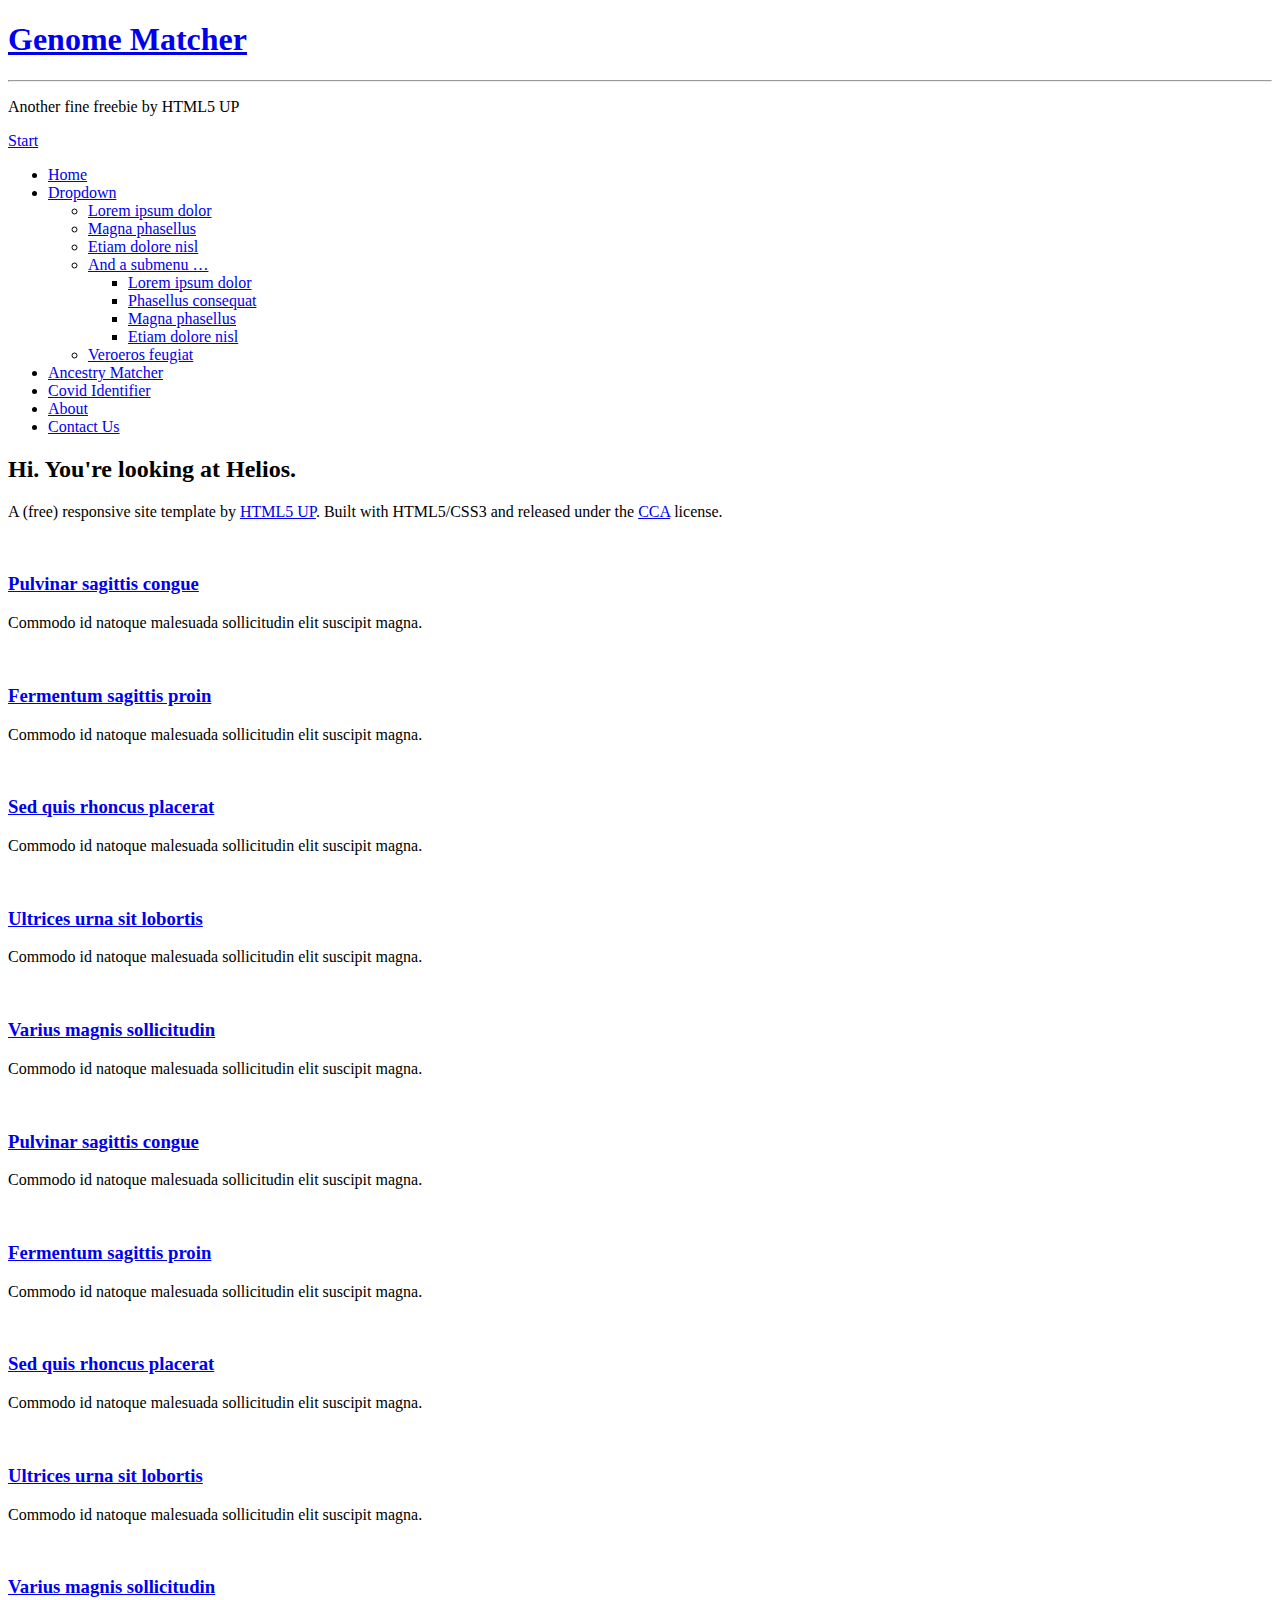
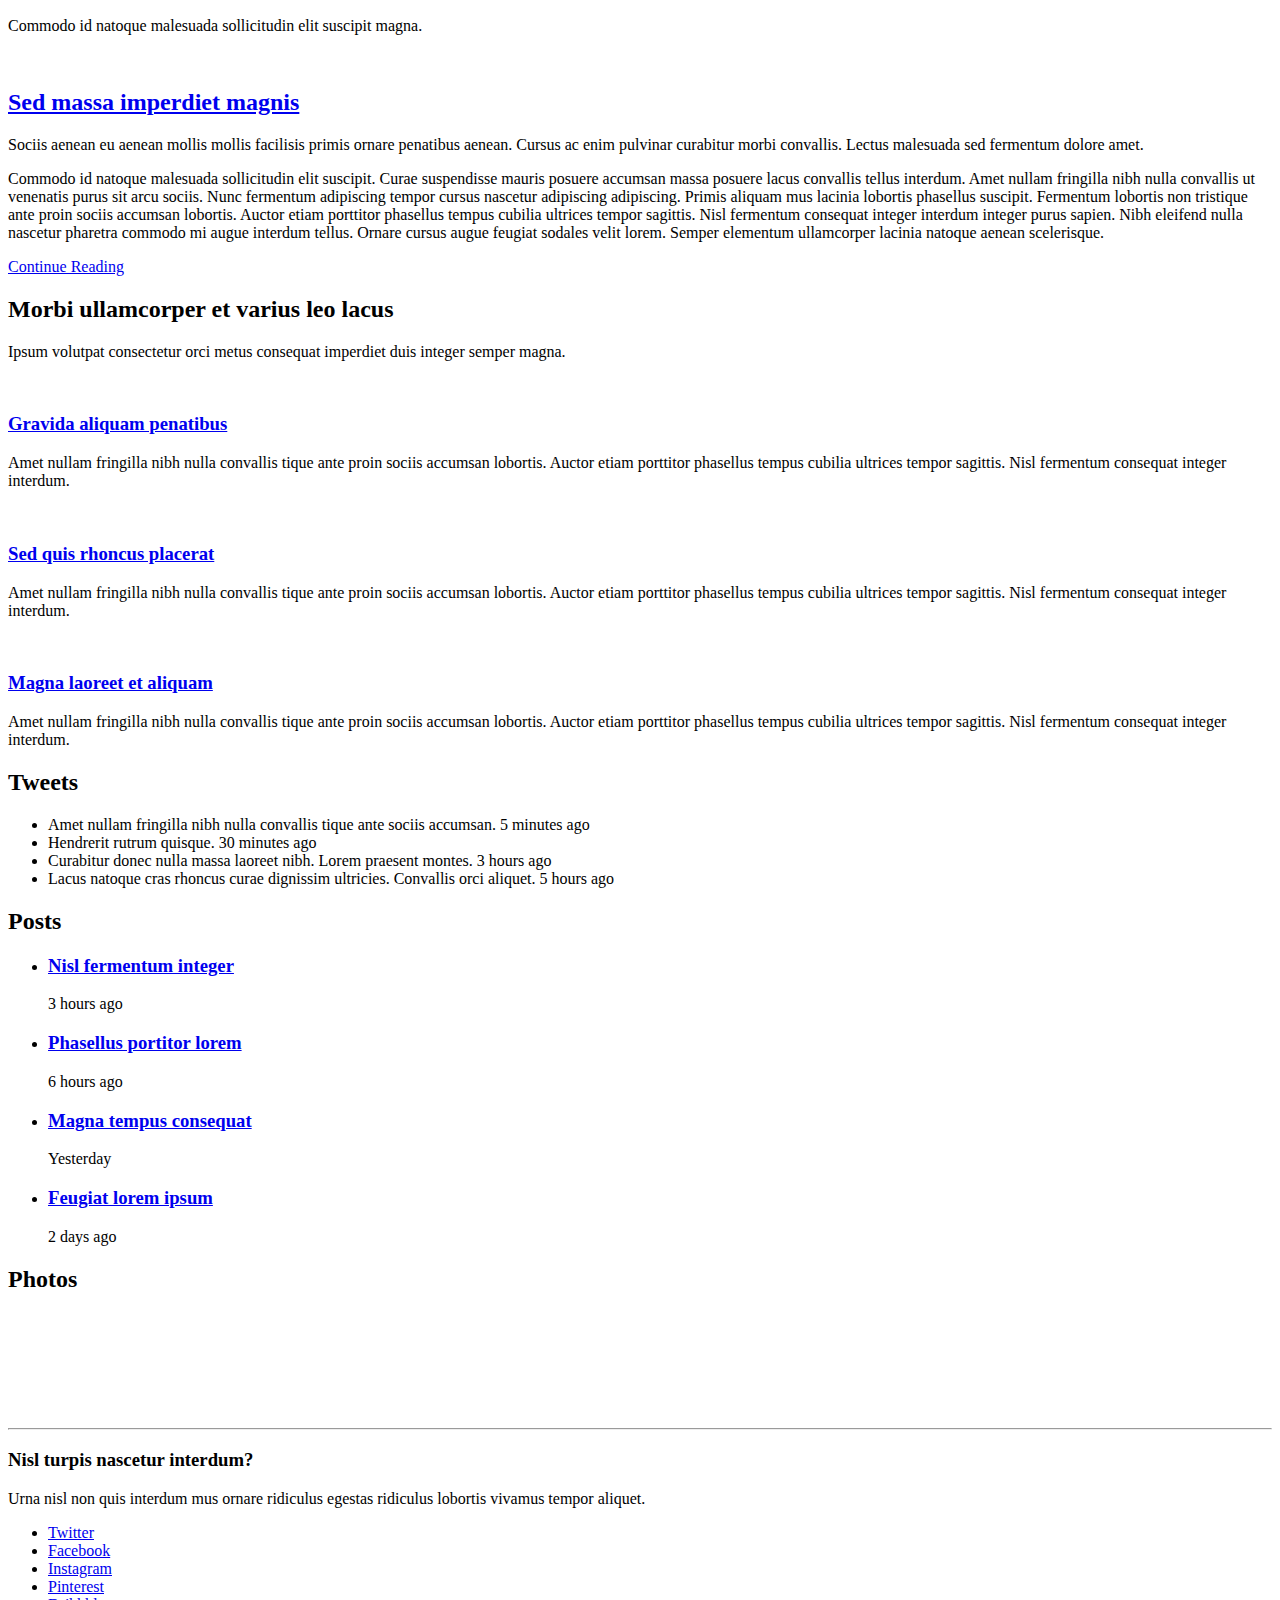
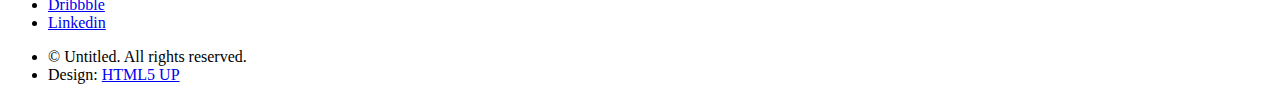
==== index.html @ 534a59c8 "basic customization" ====
<!DOCTYPE HTML>
<!--
	Helios by HTML5 UP
	html5up.net | @ajlkn
	Free for personal and commercial use under the CCA 3.0 license (html5up.net/license)
-->
<html>
	<head>
		<title>Helios by HTML5 UP</title>
		<meta charset="utf-8" />
		<meta name="viewport" content="width=device-width, initial-scale=1, user-scalable=no" />
		<link rel="stylesheet" href="assets/css/main.css" />
		<noscript><link rel="stylesheet" href="assets/css/noscript.css" /></noscript>
	</head>
	<body class="homepage is-preload">
		<div id="page-wrapper">

			<!-- Header -->
				<div id="header">

					<!-- Inner -->
						<div class="inner">
							<header>
								<h1><a href="index.html" id="logo">Genome Matcher</a></h1>
								<hr />
								<p>Another fine freebie by HTML5 UP</p>
							</header>
							<footer>
								<a href="#banner" class="button circled scrolly">Start</a>
							</footer>
						</div>

					<!-- Nav -->
						<nav id="nav">
							<ul>
								<li><a href="index.html">Home</a></li>
								<li>
									<a href="#">Dropdown</a>
									<ul>
										<li><a href="#">Lorem ipsum dolor</a></li>
										<li><a href="#">Magna phasellus</a></li>
										<li><a href="#">Etiam dolore nisl</a></li>
										<li>
											<a href="#">And a submenu &hellip;</a>
											<ul>
												<li><a href="#">Lorem ipsum dolor</a></li>
												<li><a href="#">Phasellus consequat</a></li>
												<li><a href="#">Magna phasellus</a></li>
												<li><a href="#">Etiam dolore nisl</a></li>
											</ul>
										</li>
										<li><a href="#">Veroeros feugiat</a></li>
									</ul>
								</li>
								<li><a href="#">Ancestry Matcher</a></li>
								<li><a href="#">Covid Identifier</a></li>
								<li><a href="#">About</a></li>
								<li><a href="#">Contact Us</a></li>
							</ul>
						</nav>

				</div>

			<!-- Banner -->
				<section id="banner">
					<header>
						<h2>Hi. You're looking at <strong>Helios</strong>.</h2>
						<p>
							A (free) responsive site template by <a href="http://html5up.net">HTML5 UP</a>.
							Built with HTML5/CSS3 and released under the <a href="http://html5up.net/license">CCA</a> license.
						</p>
					</header>
				</section>

			<!-- Carousel -->
				<section class="carousel">
					<div class="reel">

						<article>
							<a href="#" class="image featured"><img src="images/pic01.jpg" alt="" /></a>
							<header>
								<h3><a href="#">Pulvinar sagittis congue</a></h3>
							</header>
							<p>Commodo id natoque malesuada sollicitudin elit suscipit magna.</p>
						</article>

						<article>
							<a href="#" class="image featured"><img src="images/pic02.jpg" alt="" /></a>
							<header>
								<h3><a href="#">Fermentum sagittis proin</a></h3>
							</header>
							<p>Commodo id natoque malesuada sollicitudin elit suscipit magna.</p>
						</article>

						<article>
							<a href="#" class="image featured"><img src="images/pic03.jpg" alt="" /></a>
							<header>
								<h3><a href="#">Sed quis rhoncus placerat</a></h3>
							</header>
							<p>Commodo id natoque malesuada sollicitudin elit suscipit magna.</p>
						</article>

						<article>
							<a href="#" class="image featured"><img src="images/pic04.jpg" alt="" /></a>
							<header>
								<h3><a href="#">Ultrices urna sit lobortis</a></h3>
							</header>
							<p>Commodo id natoque malesuada sollicitudin elit suscipit magna.</p>
						</article>

						<article>
							<a href="#" class="image featured"><img src="images/pic05.jpg" alt="" /></a>
							<header>
								<h3><a href="#">Varius magnis sollicitudin</a></h3>
							</header>
							<p>Commodo id natoque malesuada sollicitudin elit suscipit magna.</p>
						</article>

						<article>
							<a href="#" class="image featured"><img src="images/pic01.jpg" alt="" /></a>
							<header>
								<h3><a href="#">Pulvinar sagittis congue</a></h3>
							</header>
							<p>Commodo id natoque malesuada sollicitudin elit suscipit magna.</p>
						</article>

						<article>
							<a href="#" class="image featured"><img src="images/pic02.jpg" alt="" /></a>
							<header>
								<h3><a href="#">Fermentum sagittis proin</a></h3>
							</header>
							<p>Commodo id natoque malesuada sollicitudin elit suscipit magna.</p>
						</article>

						<article>
							<a href="#" class="image featured"><img src="images/pic03.jpg" alt="" /></a>
							<header>
								<h3><a href="#">Sed quis rhoncus placerat</a></h3>
							</header>
							<p>Commodo id natoque malesuada sollicitudin elit suscipit magna.</p>
						</article>

						<article>
							<a href="#" class="image featured"><img src="images/pic04.jpg" alt="" /></a>
							<header>
								<h3><a href="#">Ultrices urna sit lobortis</a></h3>
							</header>
							<p>Commodo id natoque malesuada sollicitudin elit suscipit magna.</p>
						</article>

						<article>
							<a href="#" class="image featured"><img src="images/pic05.jpg" alt="" /></a>
							<header>
								<h3><a href="#">Varius magnis sollicitudin</a></h3>
							</header>
							<p>Commodo id natoque malesuada sollicitudin elit suscipit magna.</p>
						</article>

					</div>
				</section>

			<!-- Main -->
				<div class="wrapper style2">

					<article id="main" class="container special">
						<a href="#" class="image featured"><img src="images/pic06.jpg" alt="" /></a>
						<header>
							<h2><a href="#">Sed massa imperdiet magnis</a></h2>
							<p>
								Sociis aenean eu aenean mollis mollis facilisis primis ornare penatibus aenean. Cursus ac enim
								pulvinar curabitur morbi convallis. Lectus malesuada sed fermentum dolore amet.
							</p>
						</header>
						<p>
							Commodo id natoque malesuada sollicitudin elit suscipit. Curae suspendisse mauris posuere accumsan massa
							posuere lacus convallis tellus interdum. Amet nullam fringilla nibh nulla convallis ut venenatis purus
							sit arcu sociis. Nunc fermentum adipiscing tempor cursus nascetur adipiscing adipiscing. Primis aliquam
							mus lacinia lobortis phasellus suscipit. Fermentum lobortis non tristique ante proin sociis accumsan
							lobortis. Auctor etiam porttitor phasellus tempus cubilia ultrices tempor sagittis. Nisl fermentum
							consequat integer interdum integer purus sapien. Nibh eleifend nulla nascetur pharetra commodo mi augue
							interdum tellus. Ornare cursus augue feugiat sodales velit lorem. Semper elementum ullamcorper lacinia
							natoque aenean scelerisque.
						</p>
						<footer>
							<a href="#" class="button">Continue Reading</a>
						</footer>
					</article>

				</div>

			<!-- Features -->
				<div class="wrapper style1">

					<section id="features" class="container special">
						<header>
							<h2>Morbi ullamcorper et varius leo lacus</h2>
							<p>Ipsum volutpat consectetur orci metus consequat imperdiet duis integer semper magna.</p>
						</header>
						<div class="row">
							<article class="col-4 col-12-mobile special">
								<a href="#" class="image featured"><img src="images/pic07.jpg" alt="" /></a>
								<header>
									<h3><a href="#">Gravida aliquam penatibus</a></h3>
								</header>
								<p>
									Amet nullam fringilla nibh nulla convallis tique ante proin sociis accumsan lobortis. Auctor etiam
									porttitor phasellus tempus cubilia ultrices tempor sagittis. Nisl fermentum consequat integer interdum.
								</p>
							</article>
							<article class="col-4 col-12-mobile special">
								<a href="#" class="image featured"><img src="images/pic08.jpg" alt="" /></a>
								<header>
									<h3><a href="#">Sed quis rhoncus placerat</a></h3>
								</header>
								<p>
									Amet nullam fringilla nibh nulla convallis tique ante proin sociis accumsan lobortis. Auctor etiam
									porttitor phasellus tempus cubilia ultrices tempor sagittis. Nisl fermentum consequat integer interdum.
								</p>
							</article>
							<article class="col-4 col-12-mobile special">
								<a href="#" class="image featured"><img src="images/pic09.jpg" alt="" /></a>
								<header>
									<h3><a href="#">Magna laoreet et aliquam</a></h3>
								</header>
								<p>
									Amet nullam fringilla nibh nulla convallis tique ante proin sociis accumsan lobortis. Auctor etiam
									porttitor phasellus tempus cubilia ultrices tempor sagittis. Nisl fermentum consequat integer interdum.
								</p>
							</article>
						</div>
					</section>

				</div>

			<!-- Footer -->
				<div id="footer">
					<div class="container">
						<div class="row">

							<!-- Tweets -->
								<section class="col-4 col-12-mobile">
									<header>
										<h2 class="icon brands fa-twitter circled"><span class="label">Tweets</span></h2>
									</header>
									<ul class="divided">
										<li>
											<article class="tweet">
												Amet nullam fringilla nibh nulla convallis tique ante sociis accumsan.
												<span class="timestamp">5 minutes ago</span>
											</article>
										</li>
										<li>
											<article class="tweet">
												Hendrerit rutrum quisque.
												<span class="timestamp">30 minutes ago</span>
											</article>
										</li>
										<li>
											<article class="tweet">
												Curabitur donec nulla massa laoreet nibh. Lorem praesent montes.
												<span class="timestamp">3 hours ago</span>
											</article>
										</li>
										<li>
											<article class="tweet">
												Lacus natoque cras rhoncus curae dignissim ultricies. Convallis orci aliquet.
												<span class="timestamp">5 hours ago</span>
											</article>
										</li>
									</ul>
								</section>

							<!-- Posts -->
								<section class="col-4 col-12-mobile">
									<header>
										<h2 class="icon solid fa-file circled"><span class="label">Posts</span></h2>
									</header>
									<ul class="divided">
										<li>
											<article class="post stub">
												<header>
													<h3><a href="#">Nisl fermentum integer</a></h3>
												</header>
												<span class="timestamp">3 hours ago</span>
											</article>
										</li>
										<li>
											<article class="post stub">
												<header>
													<h3><a href="#">Phasellus portitor lorem</a></h3>
												</header>
												<span class="timestamp">6 hours ago</span>
											</article>
										</li>
										<li>
											<article class="post stub">
												<header>
													<h3><a href="#">Magna tempus consequat</a></h3>
												</header>
												<span class="timestamp">Yesterday</span>
											</article>
										</li>
										<li>
											<article class="post stub">
												<header>
													<h3><a href="#">Feugiat lorem ipsum</a></h3>
												</header>
												<span class="timestamp">2 days ago</span>
											</article>
										</li>
									</ul>
								</section>

							<!-- Photos -->
								<section class="col-4 col-12-mobile">
									<header>
										<h2 class="icon solid fa-camera circled"><span class="label">Photos</span></h2>
									</header>
									<div class="row gtr-25">
										<div class="col-6">
											<a href="#" class="image fit"><img src="images/pic10.jpg" alt="" /></a>
										</div>
										<div class="col-6">
											<a href="#" class="image fit"><img src="images/pic11.jpg" alt="" /></a>
										</div>
										<div class="col-6">
											<a href="#" class="image fit"><img src="images/pic12.jpg" alt="" /></a>
										</div>
										<div class="col-6">
											<a href="#" class="image fit"><img src="images/pic13.jpg" alt="" /></a>
										</div>
										<div class="col-6">
											<a href="#" class="image fit"><img src="images/pic14.jpg" alt="" /></a>
										</div>
										<div class="col-6">
											<a href="#" class="image fit"><img src="images/pic15.jpg" alt="" /></a>
										</div>
									</div>
								</section>

						</div>
						<hr />
						<div class="row">
							<div class="col-12">

								<!-- Contact -->
									<section class="contact">
										<header>
											<h3>Nisl turpis nascetur interdum?</h3>
										</header>
										<p>Urna nisl non quis interdum mus ornare ridiculus egestas ridiculus lobortis vivamus tempor aliquet.</p>
										<ul class="icons">
											<li><a href="#" class="icon brands fa-twitter"><span class="label">Twitter</span></a></li>
											<li><a href="#" class="icon brands fa-facebook-f"><span class="label">Facebook</span></a></li>
											<li><a href="#" class="icon brands fa-instagram"><span class="label">Instagram</span></a></li>
											<li><a href="#" class="icon brands fa-pinterest"><span class="label">Pinterest</span></a></li>
											<li><a href="#" class="icon brands fa-dribbble"><span class="label">Dribbble</span></a></li>
											<li><a href="#" class="icon brands fa-linkedin-in"><span class="label">Linkedin</span></a></li>
										</ul>
									</section>

								<!-- Copyright -->
									<div class="copyright">
										<ul class="menu">
											<li>&copy; Untitled. All rights reserved.</li><li>Design: <a href="http://html5up.net">HTML5 UP</a></li>
										</ul>
									</div>

							</div>

						</div>
					</div>
				</div>

		</div>

		<!-- Scripts -->
			<script src="assets/js/jquery.min.js"></script>
			<script src="assets/js/jquery.dropotron.min.js"></script>
			<script src="assets/js/jquery.scrolly.min.js"></script>
			<script src="assets/js/jquery.scrollex.min.js"></script>
			<script src="assets/js/browser.min.js"></script>
			<script src="assets/js/breakpoints.min.js"></script>
			<script src="assets/js/util.js"></script>
			<script src="assets/js/main.js"></script>

	</body>
</html>
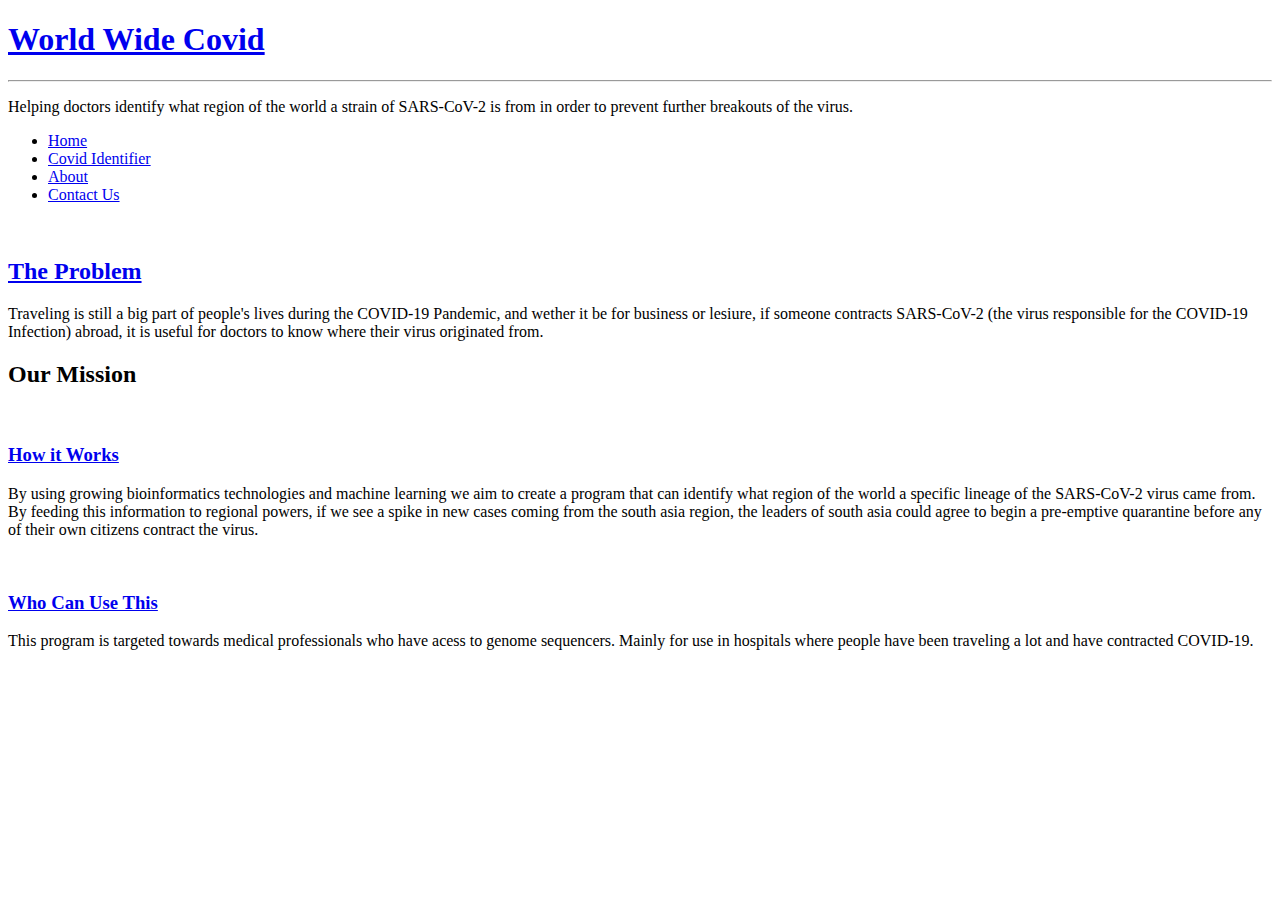
==== commit 84212734: "Update index.html" ====
--- a/index.html
+++ b/index.html
@@ -1,12 +1,8 @@
 <!DOCTYPE HTML>
-<!--
-	Helios by HTML5 UP
-	html5up.net | @ajlkn
-	Free for personal and commercial use under the CCA 3.0 license (html5up.net/license)
--->
+
 <html>
 	<head>
-		<title>Helios by HTML5 UP</title>
+		<title>World Wide Covid</title>
 		<meta charset="utf-8" />
 		<meta name="viewport" content="width=device-width, initial-scale=1, user-scalable=no" />
 		<link rel="stylesheet" href="assets/css/main.css" />
@@ -21,40 +17,18 @@
 					<!-- Inner -->
 						<div class="inner">
 							<header>
-								<h1><a href="index.html" id="logo">Genome Matcher</a></h1>
+								<h1><a href="index.html" id="logo">World Wide Covid</a></h1>
 								<hr />
-								<p>Another fine freebie by HTML5 UP</p>
+								<p>Helping doctors identify what region of the world a strain of SARS-CoV-2 is from in order to prevent further breakouts of the virus.</p>
 							</header>
-							<footer>
-								<a href="#banner" class="button circled scrolly">Start</a>
-							</footer>
 						</div>
 
 					<!-- Nav -->
 						<nav id="nav">
 							<ul>
 								<li><a href="index.html">Home</a></li>
-								<li>
-									<a href="#">Dropdown</a>
-									<ul>
-										<li><a href="#">Lorem ipsum dolor</a></li>
-										<li><a href="#">Magna phasellus</a></li>
-										<li><a href="#">Etiam dolore nisl</a></li>
-										<li>
-											<a href="#">And a submenu &hellip;</a>
-											<ul>
-												<li><a href="#">Lorem ipsum dolor</a></li>
-												<li><a href="#">Phasellus consequat</a></li>
-												<li><a href="#">Magna phasellus</a></li>
-												<li><a href="#">Etiam dolore nisl</a></li>
-											</ul>
-										</li>
-										<li><a href="#">Veroeros feugiat</a></li>
-									</ul>
-								</li>
-								<li><a href="#">Ancestry Matcher</a></li>
-								<li><a href="#">Covid Identifier</a></li>
-								<li><a href="#">About</a></li>
+								<li><a href="covid-region.html">Covid Identifier</a></li>
+								<li><a href="about.html">About</a></li>
 								<li><a href="#">Contact Us</a></li>
 							</ul>
 						</nav>
@@ -63,101 +37,31 @@
 
 			<!-- Banner -->
 				<section id="banner">
-					<header>
-						<h2>Hi. You're looking at <strong>Helios</strong>.</h2>
-						<p>
-							A (free) responsive site template by <a href="http://html5up.net">HTML5 UP</a>.
-							Built with HTML5/CSS3 and released under the <a href="http://html5up.net/license">CCA</a> license.
-						</p>
-					</header>
+					
 				</section>
 
 			<!-- Carousel -->
-				<section class="carousel">
-					<div class="reel">
+					<!-- <section class="carousel">
+						<div class="reel">
 
-						<article>
-							<a href="#" class="image featured"><img src="images/pic01.jpg" alt="" /></a>
-							<header>
-								<h3><a href="#">Pulvinar sagittis congue</a></h3>
-							</header>
-							<p>Commodo id natoque malesuada sollicitudin elit suscipit magna.</p>
-						</article>
+							<article>
+								<a href="#" class="image featured"><img src="images/pic01.jpg" alt="" /></a>
+								<header>
+									<h3><a href="#">Pulvinar sagittis congue</a></h3>
+								</header>
+								<p>Commodo id natoque malesuada sollicitudin elit suscipit magna.</p>
+							</article>
 
-						<article>
-							<a href="#" class="image featured"><img src="images/pic02.jpg" alt="" /></a>
-							<header>
-								<h3><a href="#">Fermentum sagittis proin</a></h3>
-							</header>
-							<p>Commodo id natoque malesuada sollicitudin elit suscipit magna.</p>
-						</article>
+							<article>
+								<a href="#" class="image featured"><img src="images/pic02.jpg" alt="" /></a>
+								<header>
+									<h3><a href="#">Fermentum sagittis proin</a></h3>
+								</header>
+								<p>Commodo id natoque malesuada sollicitudin elit suscipit magna.</p>
+							</article>
 
-						<article>
-							<a href="#" class="image featured"><img src="images/pic03.jpg" alt="" /></a>
-							<header>
-								<h3><a href="#">Sed quis rhoncus placerat</a></h3>
-							</header>
-							<p>Commodo id natoque malesuada sollicitudin elit suscipit magna.</p>
-						</article>
-
-						<article>
-							<a href="#" class="image featured"><img src="images/pic04.jpg" alt="" /></a>
-							<header>
-								<h3><a href="#">Ultrices urna sit lobortis</a></h3>
-							</header>
-							<p>Commodo id natoque malesuada sollicitudin elit suscipit magna.</p>
-						</article>
-
-						<article>
-							<a href="#" class="image featured"><img src="images/pic05.jpg" alt="" /></a>
-							<header>
-								<h3><a href="#">Varius magnis sollicitudin</a></h3>
-							</header>
-							<p>Commodo id natoque malesuada sollicitudin elit suscipit magna.</p>
-						</article>
-
-						<article>
-							<a href="#" class="image featured"><img src="images/pic01.jpg" alt="" /></a>
-							<header>
-								<h3><a href="#">Pulvinar sagittis congue</a></h3>
-							</header>
-							<p>Commodo id natoque malesuada sollicitudin elit suscipit magna.</p>
-						</article>
-
-						<article>
-							<a href="#" class="image featured"><img src="images/pic02.jpg" alt="" /></a>
-							<header>
-								<h3><a href="#">Fermentum sagittis proin</a></h3>
-							</header>
-							<p>Commodo id natoque malesuada sollicitudin elit suscipit magna.</p>
-						</article>
-
-						<article>
-							<a href="#" class="image featured"><img src="images/pic03.jpg" alt="" /></a>
-							<header>
-								<h3><a href="#">Sed quis rhoncus placerat</a></h3>
-							</header>
-							<p>Commodo id natoque malesuada sollicitudin elit suscipit magna.</p>
-						</article>
-
-						<article>
-							<a href="#" class="image featured"><img src="images/pic04.jpg" alt="" /></a>
-							<header>
-								<h3><a href="#">Ultrices urna sit lobortis</a></h3>
-							</header>
-							<p>Commodo id natoque malesuada sollicitudin elit suscipit magna.</p>
-						</article>
-
-						<article>
-							<a href="#" class="image featured"><img src="images/pic05.jpg" alt="" /></a>
-							<header>
-								<h3><a href="#">Varius magnis sollicitudin</a></h3>
-							</header>
-							<p>Commodo id natoque malesuada sollicitudin elit suscipit magna.</p>
-						</article>
-
-					</div>
-				</section>
+						</div>
+					</section> -->
 
 			<!-- Main -->
 				<div class="wrapper style2">
@@ -165,25 +69,15 @@
 					<article id="main" class="container special">
 						<a href="#" class="image featured"><img src="images/pic06.jpg" alt="" /></a>
 						<header>
-							<h2><a href="#">Sed massa imperdiet magnis</a></h2>
+							<h2><a href="#">The Problem</a></h2>
 							<p>
-								Sociis aenean eu aenean mollis mollis facilisis primis ornare penatibus aenean. Cursus ac enim
-								pulvinar curabitur morbi convallis. Lectus malesuada sed fermentum dolore amet.
+								Traveling is still a big part of people's lives during the COVID-19 Pandemic, and wether it be for business or lesiure, if someone contracts SARS-CoV-2
+								(the virus responsible for the COVID-19 Infection) abroad, it is useful for doctors to know where their virus originated from.
 							</p>
 						</header>
 						<p>
-							Commodo id natoque malesuada sollicitudin elit suscipit. Curae suspendisse mauris posuere accumsan massa
-							posuere lacus convallis tellus interdum. Amet nullam fringilla nibh nulla convallis ut venenatis purus
-							sit arcu sociis. Nunc fermentum adipiscing tempor cursus nascetur adipiscing adipiscing. Primis aliquam
-							mus lacinia lobortis phasellus suscipit. Fermentum lobortis non tristique ante proin sociis accumsan
-							lobortis. Auctor etiam porttitor phasellus tempus cubilia ultrices tempor sagittis. Nisl fermentum
-							consequat integer interdum integer purus sapien. Nibh eleifend nulla nascetur pharetra commodo mi augue
-							interdum tellus. Ornare cursus augue feugiat sodales velit lorem. Semper elementum ullamcorper lacinia
-							natoque aenean scelerisque.
+							
 						</p>
-						<footer>
-							<a href="#" class="button">Continue Reading</a>
-						</footer>
 					</article>
 
 				</div>
@@ -193,187 +87,38 @@
 
 					<section id="features" class="container special">
 						<header>
-							<h2>Morbi ullamcorper et varius leo lacus</h2>
-							<p>Ipsum volutpat consectetur orci metus consequat imperdiet duis integer semper magna.</p>
+							<h2>Our Mission</h2>
+			
 						</header>
 						<div class="row">
 							<article class="col-4 col-12-mobile special">
 								<a href="#" class="image featured"><img src="images/pic07.jpg" alt="" /></a>
 								<header>
-									<h3><a href="#">Gravida aliquam penatibus</a></h3>
+									<h3><a href="#">How it Works</a></h3>
 								</header>
 								<p>
-									Amet nullam fringilla nibh nulla convallis tique ante proin sociis accumsan lobortis. Auctor etiam
-									porttitor phasellus tempus cubilia ultrices tempor sagittis. Nisl fermentum consequat integer interdum.
+									By using growing bioinformatics technologies and machine learning we aim to create a program that can identify what region of the world a specific lineage 
+		    	of the SARS-CoV-2 virus came from. By feeding this information to regional powers, if we see a spike in new cases coming from the south asia region, the leaders
+		    	of south asia could agree to begin a pre-emptive quarantine before any of their own citizens contract the virus.  
 								</p>
 							</article>
 							<article class="col-4 col-12-mobile special">
 								<a href="#" class="image featured"><img src="images/pic08.jpg" alt="" /></a>
 								<header>
-									<h3><a href="#">Sed quis rhoncus placerat</a></h3>
+									<h3><a href="#">Who Can Use This</a></h3>
 								</header>
 								<p>
-									Amet nullam fringilla nibh nulla convallis tique ante proin sociis accumsan lobortis. Auctor etiam
-									porttitor phasellus tempus cubilia ultrices tempor sagittis. Nisl fermentum consequat integer interdum.
+									This program is targeted towards medical professionals who have acess to genome sequencers. Mainly for use in hospitals where people have been
+									traveling a lot and have contracted COVID-19.
 								</p>
 							</article>
-							<article class="col-4 col-12-mobile special">
-								<a href="#" class="image featured"><img src="images/pic09.jpg" alt="" /></a>
-								<header>
-									<h3><a href="#">Magna laoreet et aliquam</a></h3>
-								</header>
-								<p>
-									Amet nullam fringilla nibh nulla convallis tique ante proin sociis accumsan lobortis. Auctor etiam
-									porttitor phasellus tempus cubilia ultrices tempor sagittis. Nisl fermentum consequat integer interdum.
-								</p>
-							</article>
+						
 						</div>
 					</section>
 
 				</div>
 
 			<!-- Footer -->
-				<div id="footer">
-					<div class="container">
-						<div class="row">
-
-							<!-- Tweets -->
-								<section class="col-4 col-12-mobile">
-									<header>
-										<h2 class="icon brands fa-twitter circled"><span class="label">Tweets</span></h2>
-									</header>
-									<ul class="divided">
-										<li>
-											<article class="tweet">
-												Amet nullam fringilla nibh nulla convallis tique ante sociis accumsan.
-												<span class="timestamp">5 minutes ago</span>
-											</article>
-										</li>
-										<li>
-											<article class="tweet">
-												Hendrerit rutrum quisque.
-												<span class="timestamp">30 minutes ago</span>
-											</article>
-										</li>
-										<li>
-											<article class="tweet">
-												Curabitur donec nulla massa laoreet nibh. Lorem praesent montes.
-												<span class="timestamp">3 hours ago</span>
-											</article>
-										</li>
-										<li>
-											<article class="tweet">
-												Lacus natoque cras rhoncus curae dignissim ultricies. Convallis orci aliquet.
-												<span class="timestamp">5 hours ago</span>
-											</article>
-										</li>
-									</ul>
-								</section>
-
-							<!-- Posts -->
-								<section class="col-4 col-12-mobile">
-									<header>
-										<h2 class="icon solid fa-file circled"><span class="label">Posts</span></h2>
-									</header>
-									<ul class="divided">
-										<li>
-											<article class="post stub">
-												<header>
-													<h3><a href="#">Nisl fermentum integer</a></h3>
-												</header>
-												<span class="timestamp">3 hours ago</span>
-											</article>
-										</li>
-										<li>
-											<article class="post stub">
-												<header>
-													<h3><a href="#">Phasellus portitor lorem</a></h3>
-												</header>
-												<span class="timestamp">6 hours ago</span>
-											</article>
-										</li>
-										<li>
-											<article class="post stub">
-												<header>
-													<h3><a href="#">Magna tempus consequat</a></h3>
-												</header>
-												<span class="timestamp">Yesterday</span>
-											</article>
-										</li>
-										<li>
-											<article class="post stub">
-												<header>
-													<h3><a href="#">Feugiat lorem ipsum</a></h3>
-												</header>
-												<span class="timestamp">2 days ago</span>
-											</article>
-										</li>
-									</ul>
-								</section>
-
-							<!-- Photos -->
-								<section class="col-4 col-12-mobile">
-									<header>
-										<h2 class="icon solid fa-camera circled"><span class="label">Photos</span></h2>
-									</header>
-									<div class="row gtr-25">
-										<div class="col-6">
-											<a href="#" class="image fit"><img src="images/pic10.jpg" alt="" /></a>
-										</div>
-										<div class="col-6">
-											<a href="#" class="image fit"><img src="images/pic11.jpg" alt="" /></a>
-										</div>
-										<div class="col-6">
-											<a href="#" class="image fit"><img src="images/pic12.jpg" alt="" /></a>
-										</div>
-										<div class="col-6">
-											<a href="#" class="image fit"><img src="images/pic13.jpg" alt="" /></a>
-										</div>
-										<div class="col-6">
-											<a href="#" class="image fit"><img src="images/pic14.jpg" alt="" /></a>
-										</div>
-										<div class="col-6">
-											<a href="#" class="image fit"><img src="images/pic15.jpg" alt="" /></a>
-										</div>
-									</div>
-								</section>
-
-						</div>
-						<hr />
-						<div class="row">
-							<div class="col-12">
-
-								<!-- Contact -->
-									<section class="contact">
-										<header>
-											<h3>Nisl turpis nascetur interdum?</h3>
-										</header>
-										<p>Urna nisl non quis interdum mus ornare ridiculus egestas ridiculus lobortis vivamus tempor aliquet.</p>
-										<ul class="icons">
-											<li><a href="#" class="icon brands fa-twitter"><span class="label">Twitter</span></a></li>
-											<li><a href="#" class="icon brands fa-facebook-f"><span class="label">Facebook</span></a></li>
-											<li><a href="#" class="icon brands fa-instagram"><span class="label">Instagram</span></a></li>
-											<li><a href="#" class="icon brands fa-pinterest"><span class="label">Pinterest</span></a></li>
-											<li><a href="#" class="icon brands fa-dribbble"><span class="label">Dribbble</span></a></li>
-											<li><a href="#" class="icon brands fa-linkedin-in"><span class="label">Linkedin</span></a></li>
-										</ul>
-									</section>
-
-								<!-- Copyright -->
-									<div class="copyright">
-										<ul class="menu">
-											<li>&copy; Untitled. All rights reserved.</li><li>Design: <a href="http://html5up.net">HTML5 UP</a></li>
-										</ul>
-									</div>
-
-							</div>
-
-						</div>
-					</div>
-				</div>
-
-		</div>
-
 		<!-- Scripts -->
 			<script src="assets/js/jquery.min.js"></script>
 			<script src="assets/js/jquery.dropotron.min.js"></script>
@@ -385,4 +130,4 @@
 			<script src="assets/js/main.js"></script>
 
 	</body>
-</html>+</html>
